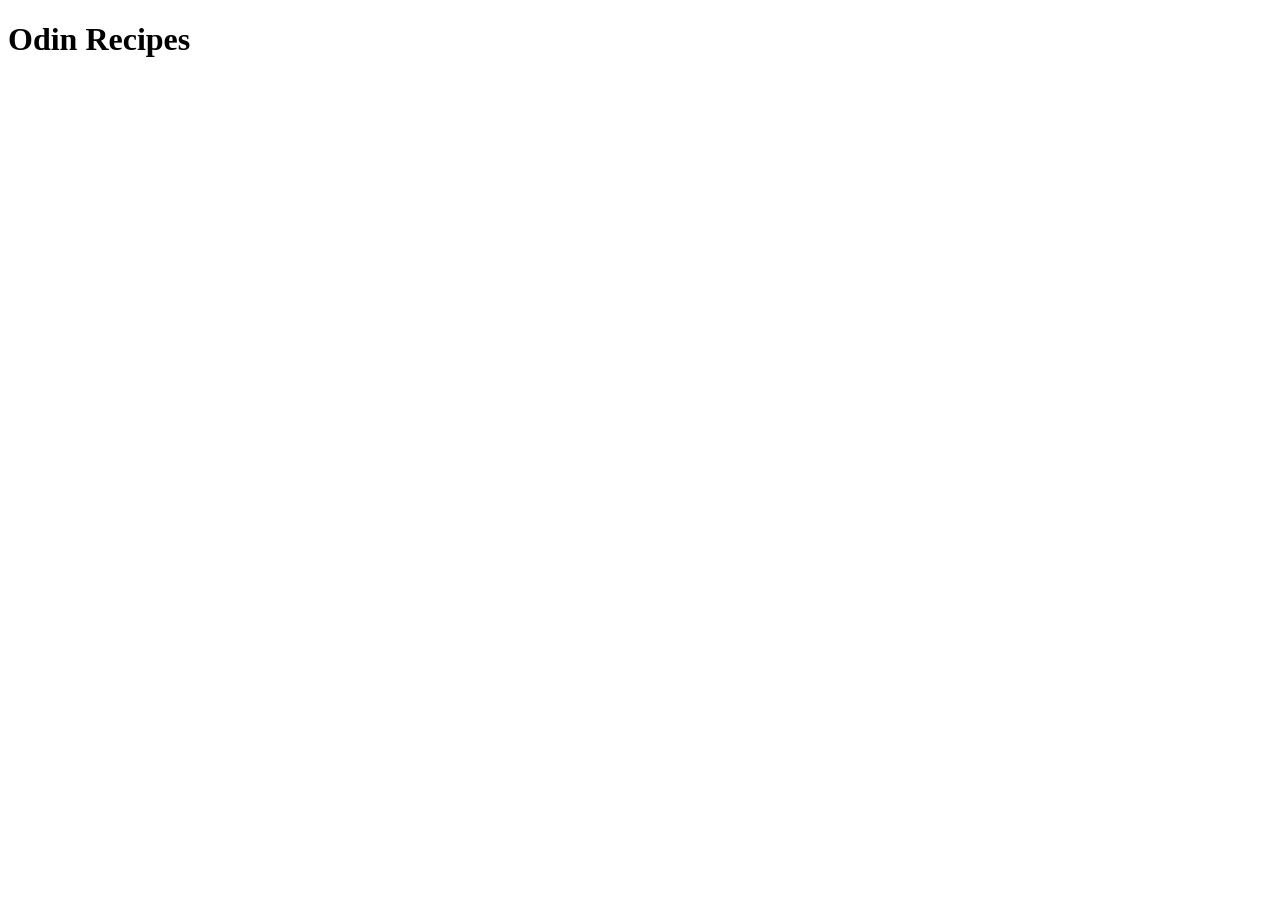
==== index.html @ 322abfdf "Adding index.html file this is our main file with an h1 title : Odin Recipes" ====
<!DOCTYPE html>
<html lang="en">
<head>
    <meta charset="UTF-8">
    <meta name="viewport" content="width=device-width, initial-scale=1.0">
    <title>Document</title>
</head>
<body>
    <h1>Odin Recipes</h1>
</body>
</html>
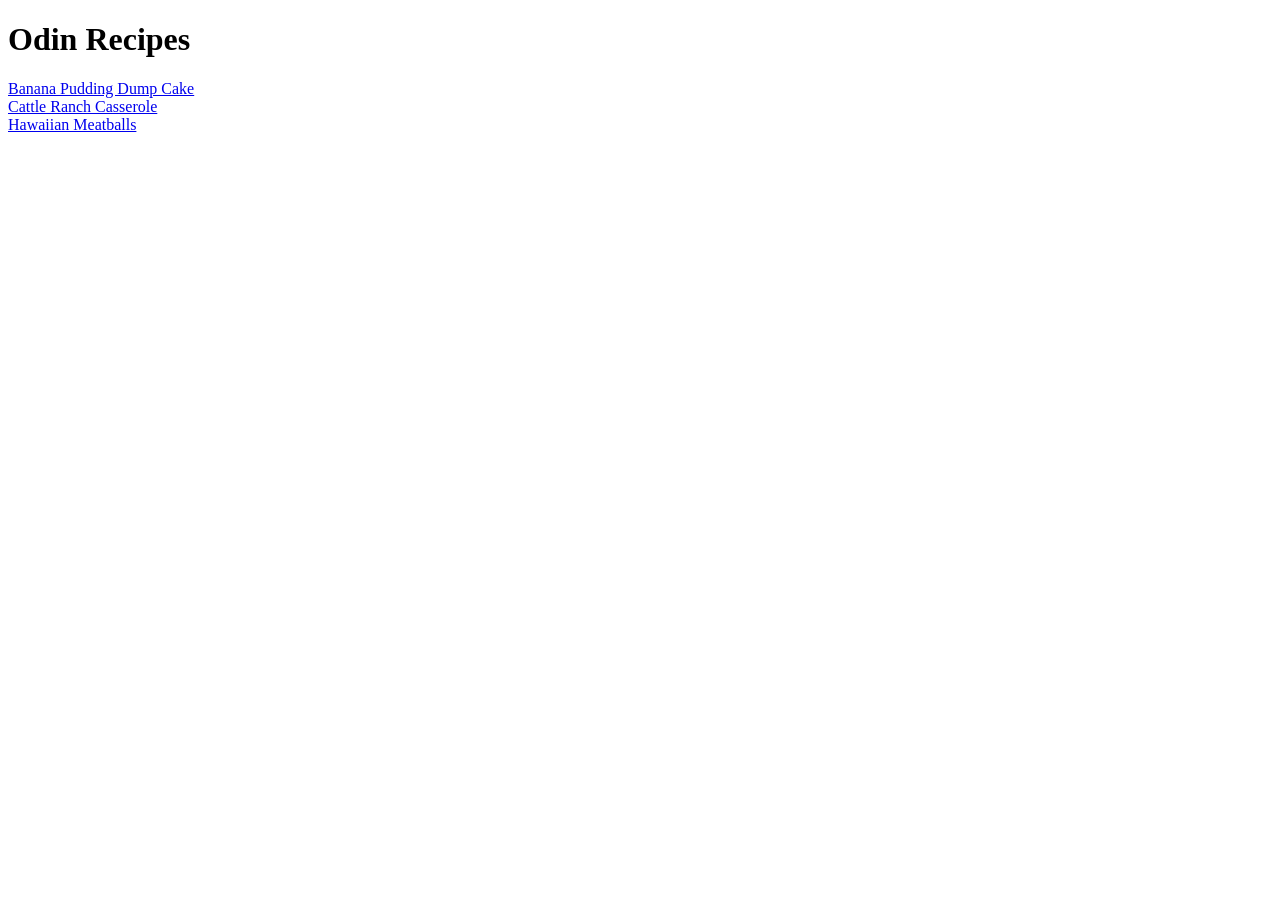
==== commit ac6657e3: "Adding title and image to recipes file complete h1 title and image for every file in recipes directo" ====
--- a/index.html
+++ b/index.html
@@ -7,5 +7,10 @@
 </head>
 <body>
     <h1>Odin Recipes</h1>
+    <a href="./recipes/banana-pudding-dump-cake.html">Banana Pudding Dump Cake</a>
+    <br>
+    <a href="./recipes/cattle-ranch-casserole.html">Cattle Ranch Casserole</a>
+    <br>
+    <a href="./recipes/hawaiian-meatballs.html">Hawaiian Meatballs</a>
 </body>
 </html>
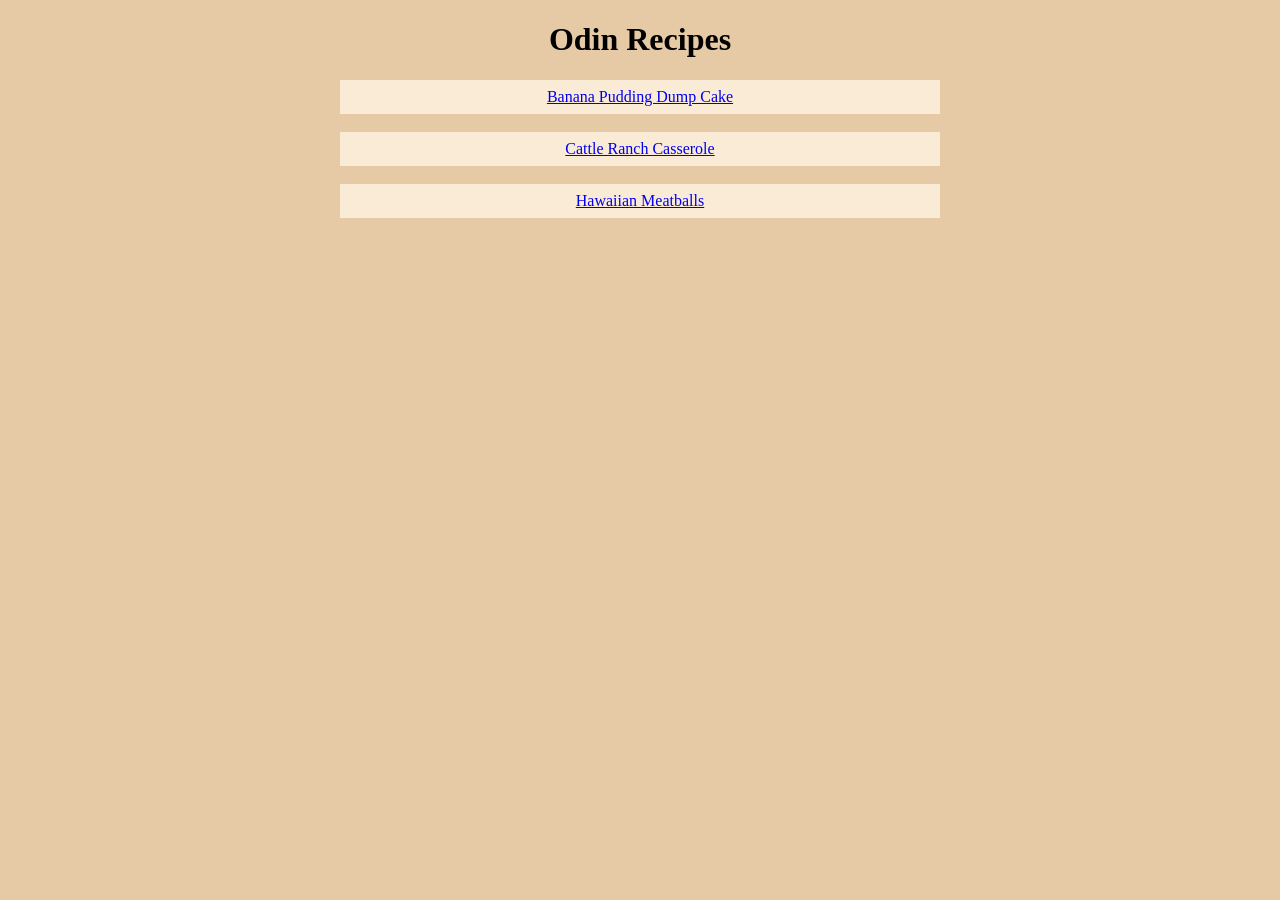
==== commit e1a8097d: "Adding Style with CSS add initial style to every form in project" ====
--- a/index.html
+++ b/index.html
@@ -3,14 +3,17 @@
 <head>
     <meta charset="UTF-8">
     <meta name="viewport" content="width=device-width, initial-scale=1.0">
-    <title>Document</title>
+    <link rel="stylesheet" href="./styles.css">
+    <title>Odin Recipes</title>
 </head>
 <body>
-    <h1>Odin Recipes</h1>
-    <a href="./recipes/banana-pudding-dump-cake.html">Banana Pudding Dump Cake</a>
-    <br>
-    <a href="./recipes/cattle-ranch-casserole.html">Cattle Ranch Casserole</a>
-    <br>
-    <a href="./recipes/hawaiian-meatballs.html">Hawaiian Meatballs</a>
+    <div class="main-card">
+        <h1 class="main-title">Odin Recipes</h1>
+        <a class="main-item" href="./recipes/banana-pudding-dump-cake.html">Banana Pudding Dump Cake</a>
+        <br>
+        <a class="main-item" href="./recipes/cattle-ranch-casserole.html">Cattle Ranch Casserole</a>
+        <br>
+        <a class="main-item" href="./recipes/hawaiian-meatballs.html">Hawaiian Meatballs</a>
+    </div>
 </body>
 </html>
--- a/styles.css
+++ b/styles.css
@@ -0,0 +1,40 @@
+body {
+    background-color: rgb(230, 202, 165);
+}
+
+.main-card {
+    width: 600px;
+    margin: 0px auto;
+    text-align: center;
+}
+
+.main-item {
+    display: block;
+    padding: 8px;
+    background-color: antiquewhite;
+}
+
+.back-home {
+    align-content: center;
+    display: inline-block;
+    box-sizing: border-box;
+    width: 100px;
+    height: 30px;
+    margin-left: 8px;
+}
+
+.recipe-title {
+    margin: 8px;
+    text-align: center;
+}
+
+.recipe-img {
+    display: block;
+    width: 750;
+    height: auto;
+    margin: 0px auto;
+}
+
+.recipe-info {
+    padding: 8px;
+}
